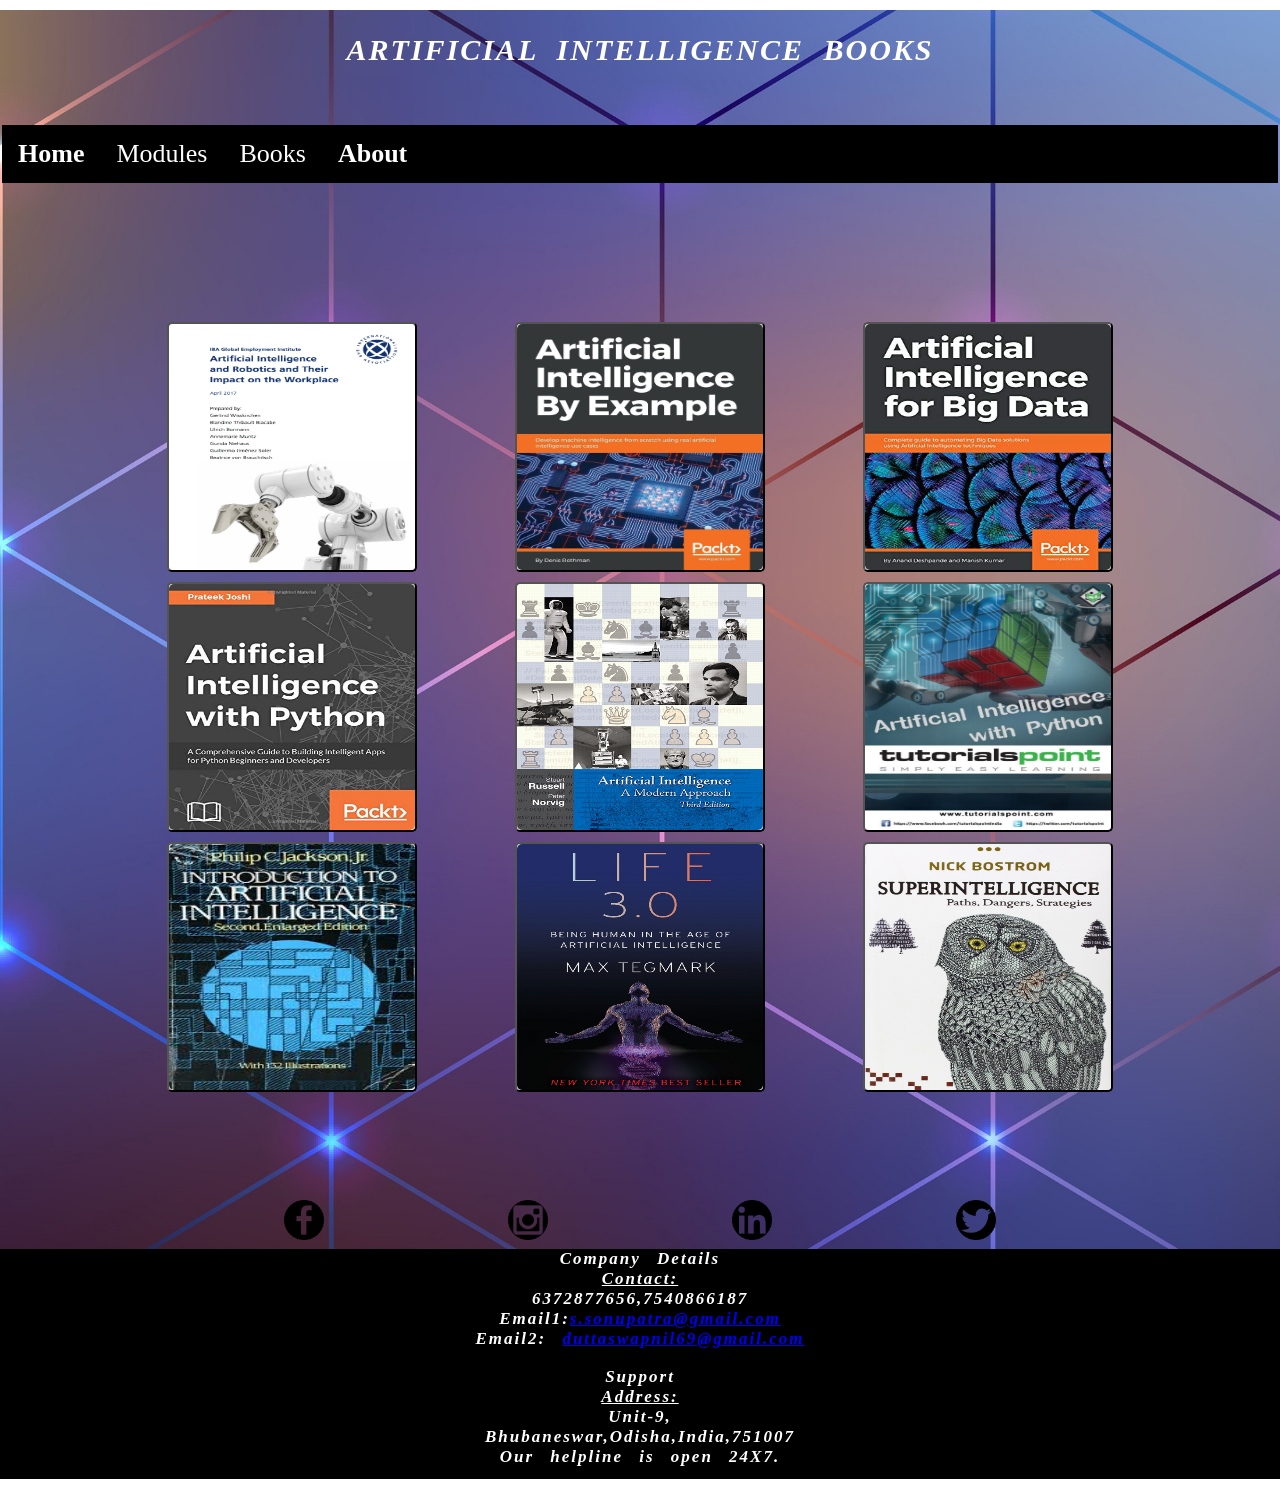
==== ai.html @ 9498cda2 "first commit" ====
<html>

<head>
    <meta charset="UTF-8">
    <meta name="description" content="This is an Educational website based on iot,5g,machineLearning,artificial intelligence,iot modules">
    <meta name="keywords" content="iot,ml,python,ai,iot modules,5g,machineLearning,artificial intelligence">
    <meta name="viewport" content="width=device-width, initial-scale=1.0">
    <meta name="author" content="S.Sonu Patra">
    <title>AI ebook page</title>
    <link rel="stylesheet" href="css_design1.css">
</head>

<body>
    <div>
        <table id="header">
            <tr>
                <th>
                    <h1>ARTIFICIAL INTELLIGENCE BOOKS</h1>
                </th>
            </tr>
            <tr>
                <th>
                    <div class="topnav" id="myTopnav">
                        <a href="index.html">Home</a>
                        <div class="dropdown">
                            <button class="dropbtn">Modules
                                <i class="fa fa-caret-down"></i>
                            </button>
                            <div class="dropdown-content">
                                <a href="commutools.html">
                                    <div align="left" class="font"><img src="1 (12).png" class="short">COMMUNICATION TOOLS
                                    </div>
                                </a>
                                <a href="drone.html">
                                    <div align="left" class="font"><img src="1 (5).png" class="short">DRONE COMPONENTS</div>
                                </a>
                                <a href="iot.html">
                                    <div align="left" class="font"><img src="1 (2).png" class="short">IOT MODULES</div>
                                </a>
                                <a href="boards.html">
                                    <div align="left" class="font"><img src="1 (1).png" class="short">MICROCONTROLLERS</div>
                                </a>
                            </div>
                        </div>
                        <div class="dropdown">
                            <button class="dropbtn">Books
                                <i class="fa fa-caret-down"></i>
                            </button>
                            <div class="dropdown-content">
                                <a href="python.html">
                                    <div align="left" class="font"><img src="1 (11).png" class="short">PYTHON</div>
                                </a>
                                <a href="ml.html">
                                    <div align="left" class="font"><img src="1 (3).png" class="short">ML</div>
                                </a>
                                <a href="firebase.html">
                                    <div align="left" class="font"><img src="1 (9).png" class="short">FIREBASE</div>
                                </a>
                                <a href="iotbook.html">
                                    <div align="left" class="font"><img src="1 (7).png" class="short">IOT</div>
                                </a>
                                <a href="drones.html">
                                    <div align="left" class="font"><img src="1 (10).png" class="short">DRONE</div>
                                </a>
                                <a href="ai.html">
                                    <div align="left" class="font"><img src="1 (8).png" class="short">AI</div>
                                </a>
                                <a href="5g.html">
                                    <div align="left" class="font"><img src="1 (6).png" class="short">5G IOT</div>
                                </a>
                            </div>
                        </div>
                        <a href="about.html">About</a>
                        <a href="javascript:void(0);" style="font-size:15px;" class="icon" onclick="myFunction()">&#9776;</a>
                    </div>
                </th>
            </tr>
        </table>
    </div>
    <div class="grid-container">
        <div class="item"><a href="ai/AI-and-Robotics-IBA-GEI-April-2017.pdf" target=" "><button class="effe"><img class="image" src="ai/ai-and-robotics-iba-gei-april-2017-cover.png"></button></a></div>
        <div class="item"><a href="ai/Artificial Intelligence By Example_ Develop machine intelligence.pdf" target=" "><button class="effe"><img class="image" src="ai/artificial intelligence by example.jpg"></button></a></div>
        <div class="item"><a href="ai/Artificial Intelligence for Big Data_ Complete guide to automating Big Data solutions.pdf" target=" "><button class="effe"><img class="image" src="ai/artificial intelligence for big data.jpg"></button></a></div>
        <div class="item"><a href="ai/Artificial Intelligence with Python.pdf" target=" "><button class="effe"><img class="image" src="ai/Artificial Intelligence with Python.jpg"></button></a></div>
        <div class="item"><a href="ai/Artificial Intelligence-Amodern approach 3rd edition.pdf" target=" "><button class="effe"><img class="image" src="ai/Artificial Intelligence-Amodern approach 3rd edition.jpg"></button></a></div>
        <div class="item"><a href="ai/artificial_intelligence_with_python_tutorial.pdf" target=" "><button class="effe"><img class="image" src="ai/artificial_intelligence_with_python_tutorial.jpg"></button></a></div>
        <div class="item"><a href="ai/IntroductionToArtificialIntelligence2ndEd_PhilipCJacksonJr.pdf" target=" "><button class="effe"><img class="image" src="ai/download.jpg"></button></a></div>
        <div class="item"><a href="ai/life 3.0.pdf" target=" "><button class="effe"><img class="image" src="ai/life 3.0.jpg"></button></a></div>
        <div class="item"><a href="ai/Superintelligence_ Paths, Dangers, Strategies.pdf" target=" "><button class="effe"><img class="image" src="ai/Superintelligence-Paths_Dangers_Strategies.jpg"></button></a></div>
    </div>
    <div align="center">
        <a href="https://www.facebook.com/swapnil.dutta.988"><img class="favicon1" src="facebook.png"></a>
        <a href="https://www.instagram.com/__swapnil99/"><img class="favicon1" src="instagram.png"></a>
        <a href="www.linkedin.com"><img class="favicon1" src="linkedin-logo.png"></a>
        <a href="https://twitter.com/SwapnilDutta567"><img class="favicon1" src="twitter.png"></a>
    </div>

    <div id="id1">
        <h1 id="id2"><em>Company Details</em></h1>
        <h1 id="id2"><u>Contact:</u><br> 6372877656,7540866187</h1>
        <h1 id="id2">Email1:<a href="mailto:s.sonupatra@gmail.com">s.sonupatra@gmail.com</a><br>Email2: <a href="mailto:duttaswapnil69@gmail.com">duttaswapnil69@gmail.com</a></h1>
        <br>
        <h1 id="id2"><em>Support</em></h1>
        <h1 id="id2"><u>Address:</u> <br>Unit-9</Unit-9>,<br>Bhubaneswar,Odisha,India,751007</h1>
        <h1 id="id2">Our helpline is open 24X7.</h1>
    </div>
    <script>
        function myFunction() {
            var x = document.getElementById("myTopnav");
            if (x.className === "topnav") {
                x.className += " responsive";
            } else {
                x.className = "topnav";
            }
        }
    </script>
</body>
</head>
---- css_design1.css ----
* {
    margin: 0%;
    padding: 0%;
    font-family: 'Times New Roman', Times, serif;
    box-sizing: border-box;
}

body {
    background-image: url("design1.jpg");
    background-size: cover;
}

h1 {
    font-size: 20px;
    color: white;
    font-style: italic;
    font-family: serif;
    word-spacing: 10px;
    letter-spacing: 2px;
}

#header {
    border-top: solid 10px white;
    width: 100%;
    color: rgba(255, 255, 255, 0.815);
    height: 220px;
}

.topnav {
    overflow: hidden;
    background-color: rgb(0, 0, 0);
}

.topnav a {
    background-color: black;
    float: left;
    display: block;
    color: #ffffff;
    text-align: center;
    padding: 14px 16px;
    text-decoration: none;
    font-size: 16px;
}

.topnav a :hover {
    color: #ffffff;
    font-size: 20px;
}

.topnav .icon {
    display: none;
}

.dropdown {
    float: left;
    overflow: hidden;
}

.dropdown .dropbtn {
    font-size: 16px;
    border: none;
    outline: none;
    color: white;
    padding: 14px 16px;
    background-color: rgb(0, 0, 0);
    font-family: inherit;
    margin: 0;
}

.dropdown-content {
    display: none;
    position: absolute;
    background-color: #f9f9f9;
    min-width: 160px;
    box-shadow: 0px 8px 16px 0px rgba(0, 0, 0, 0.2);
    z-index: 1;
}

.dropdown-content a {
    float: none;
    background-color: black;
    color: white;
    padding: 12px 16px;
    text-decoration: none;
    display: block;
    text-align: left;
}

.topnav a:hover,
.dropdown:hover .dropbtn {
    background-color: rgb(87, 65, 87);
    color: white;
}

.dropdown-content a:hover {
    background-color: rgb(87, 65, 87);
    color: white;
}

.dropdown:hover .dropdown-content {
    display: block;
}

.short {
    height: 25px;
    width: 25px;
    margin-top: 5px;
    margin-right: 12px;
    margin-left: 10px;
    background-color: white;
}

.favicon1 {
    margin: 1% 4%;
    height: 40px;
    width: 40px;
}

#id1 {
    color: white;
    height: 200px;
    background-color: black;
    border-bottom: solid 10px white;
}

#id2 {
    text-align: center;
    font-size: 14px;
    font-family: 'Times New Roman', Times, serif;
}

@media screen and (max-width: 600px) {
    .topnav a:not(:first-child),
    .dropdown .dropbtn {
        display: none;
    }
    .topnav a.icon {
        float: right;
        display: block;
    }
}

@media screen and (max-width: 600px) {
    .topnav.responsive {
        position: relative;
    }
    .topnav.responsive .icon {
        position: absolute;
        right: 0;
        top: 0;
    }
    .topnav.responsive a {
        float: none;
        display: block;
        text-align: left;
    }
    .topnav.responsive .dropdown {
        float: none;
    }
    .topnav.responsive .dropdown-content {
        position: relative;
    }
    .topnav.responsive .dropdown .dropbtn {
        display: block;
        width: 100%;
        text-align: left;
    }
}

.grid-container {
    display: grid;
    grid-template-columns: auto;
    grid-row-gap: 30px;
    margin: 4% 2%;
}

.effe {
    border-radius: 5px;
    height: 250px;
    width: 250px;
}

.image {
    border-radius: 5px;
    height: 100%;
    width: 100%;
}

.item {
    color: white;
    text-align: center;
    background-color: transparent;
}

.font {
    font-size: 13px;
}

@media only screen and (min-width:800px) {
    .grid-container {
        display: grid;
        grid-template-columns: auto auto;
        grid-row-gap: 10px;
        margin: 8% 17%;
    }
    .topnav a {
        font-size: 26px;
    }
    .dropdown .dropbtn {
        font-size: 26px;
    }
    .dropdown-content a {
        float: none;
        background-color: black;
        color: white;
        padding: 12px 16px;
        text-decoration: none;
        display: block;
        text-align: left;
    }
    h1 {
        font-size: 30px;
    }
    .short {
        height: 30px;
        width: 30px;
    }
    .favicon1 {
        height: 40px;
        width: 40px;
        margin: 5px 40px;
    }
    #id1 {
        height: 240px;
    }
    #id2 {
        font-size: 17px;
    }
    .font {
        font-size: 12px;
    }
}

@media only screen and (min-width:1100px) {
    .short {
        height: 30px;
        width: 30px;
    }
    .favicon1 {
        margin: 5px 90px;
    }
    .font {
        font-size: 15px;
    }
    .grid-container {
        display: grid;
        grid-template-columns: auto auto auto;
        grid-row-gap: 10px;
        grid-column-gap: 70px;
        margin: 8% 12%;
    }
}

@media only screen and (min-width:1295px) {
    .grid-container {
        display: grid;
        grid-template-columns: auto auto auto auto;
        grid-row-gap: 20px;
        grid-column-gap: 50px;
        margin: 8% 11%;
    }
}
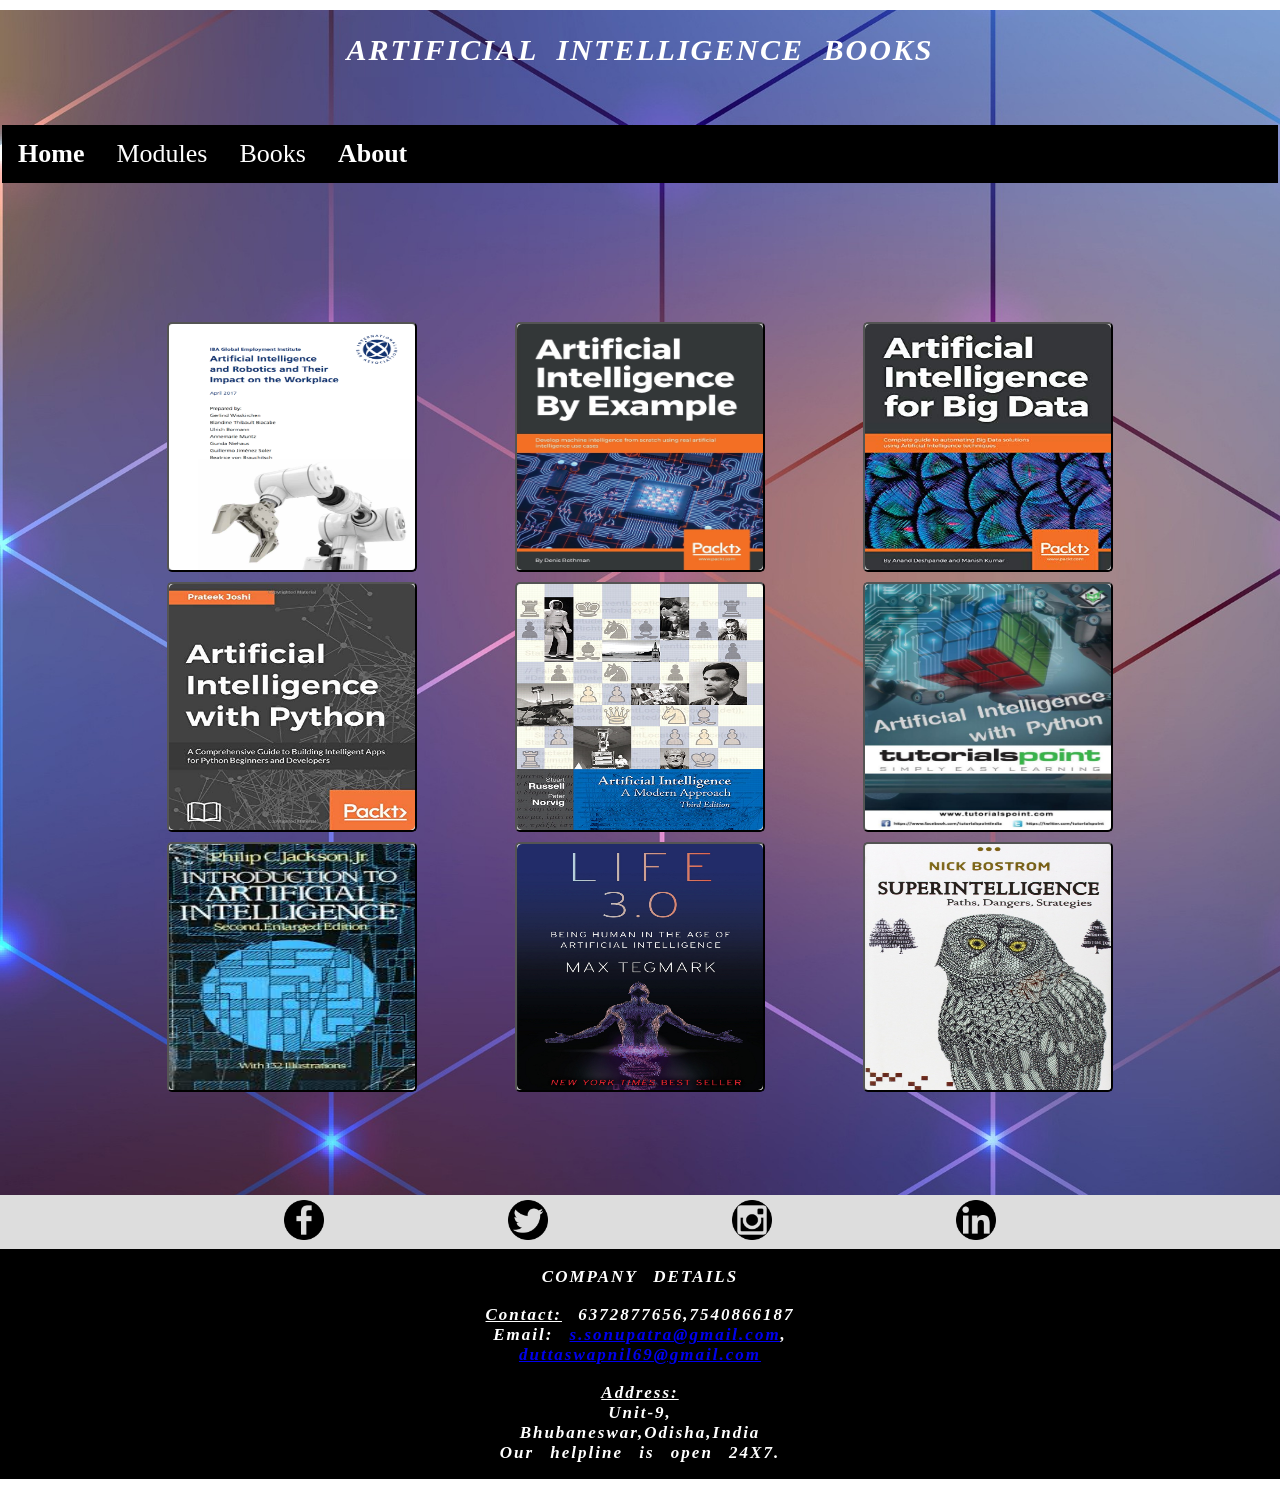
==== commit ab97cefc: "second commit" ====
--- a/ai.html
+++ b/ai.html
@@ -88,20 +88,20 @@
         <div class="item"><a href="ai/life 3.0.pdf" target=" "><button class="effe"><img class="image" src="ai/life 3.0.jpg"></button></a></div>
         <div class="item"><a href="ai/Superintelligence_ Paths, Dangers, Strategies.pdf" target=" "><button class="effe"><img class="image" src="ai/Superintelligence-Paths_Dangers_Strategies.jpg"></button></a></div>
     </div>
-    <div align="center">
+    <div align="center" class="icon_div">
         <a href="https://www.facebook.com/swapnil.dutta.988"><img class="favicon1" src="facebook.png"></a>
+        <a href="https://twitter.com/SSonupatra?s=08"><img class="favicon1" src="twitter.png"></a>
         <a href="https://www.instagram.com/__swapnil99/"><img class="favicon1" src="instagram.png"></a>
-        <a href="www.linkedin.com"><img class="favicon1" src="linkedin-logo.png"></a>
-        <a href="https://twitter.com/SwapnilDutta567"><img class="favicon1" src="twitter.png"></a>
+        <a href="https://www.linkedin.com/in/s-sonu-patra-b2a64215b"><img class="favicon1" src="linkedin-logo.png"></a>
     </div>
-
     <div id="id1">
-        <h1 id="id2"><em>Company Details</em></h1>
-        <h1 id="id2"><u>Contact:</u><br> 6372877656,7540866187</h1>
-        <h1 id="id2">Email1:<a href="mailto:s.sonupatra@gmail.com">s.sonupatra@gmail.com</a><br>Email2: <a href="mailto:duttaswapnil69@gmail.com">duttaswapnil69@gmail.com</a></h1>
         <br>
-        <h1 id="id2"><em>Support</em></h1>
-        <h1 id="id2"><u>Address:</u> <br>Unit-9</Unit-9>,<br>Bhubaneswar,Odisha,India,751007</h1>
+        <h1 id="id2"><em>COMPANY DETAILS</em></h1>
+        <br>
+        <h1 id="id2"><u>Contact:</u>&nbsp;6372877656,7540866187</h1>
+        <h1 id="id2">Email:&nbsp;<a href="mailto:s.sonupatra@gmail.com">s.sonupatra@gmail.com</a>,<br><a href="mailto:duttaswapnil69@gmail.com">duttaswapnil69@gmail.com</a></h1>
+        <br>
+        <h1 id="id2"><u>Address:</u> <br>Unit-9</Unit-9>,<br>Bhubaneswar,Odisha,India</h1>
         <h1 id="id2">Our helpline is open 24X7.</h1>
     </div>
     <script>
--- a/css_design1.css
+++ b/css_design1.css
@@ -116,6 +116,10 @@
     width: 40px;
 }
 
+.icon_div {
+    background-color: rgb(221, 221, 221);
+}
+
 #id1 {
     color: white;
     height: 200px;
